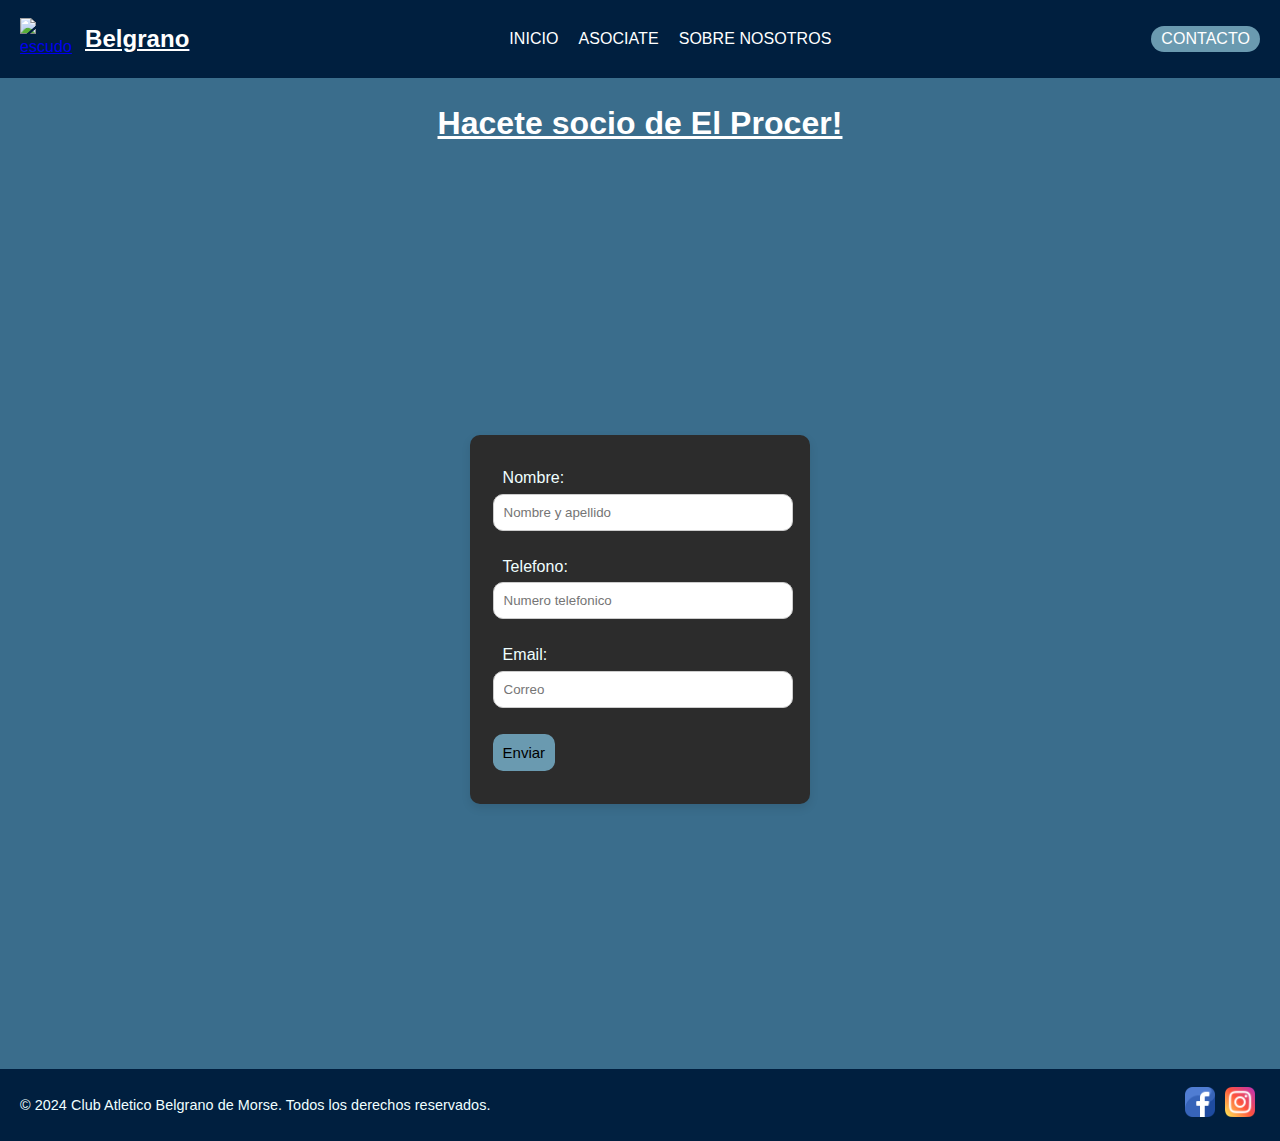
==== asociate.html @ 461c9aef "Add files via upload" ====
<!DOCTYPE html>
<html lang="en">
<head>
  <meta charset="UTF-8">
  <meta name="viewport" content="width=device-width, initial-scale=1.0">
  <link rel="icon" href="images/favicon.ico" type="image/x-icon">
  <link rel="apple-touch-icon" href="https://i.ibb.co/5xNN1pD/escudo.png">
  <link rel="stylesheet" href="styles/styles.css">
  <title>Belgrano de Morse</title>
</head>
<body>


<header>
  <a href="index.html">
    <div class="logo">
      <img src="https://i.ibb.co/5xNN1pD/escudo.png" alt="escudo" class="logo1"> 
      <h2 class="logo-title">Belgrano</h2> 
    </div>
  </a>

  <nav class="menu">
    <div class="menu-center">
      <a href="index.html" class="text-center">Inicio</a>
      <a href="asociate.html" class="text-center">Asociate</a>
      <a href="nosotros.html" class="text-center">Sobre nosotros</a>
    </div>
    <a href="contacto.html" class="contacto">Contacto</a>
  </nav>
</header>

<h1 class="recientes">Hacete socio de El Procer!</h1>

<div class="form-container">
  <form action="correcto.html" method="GET">
    <div class="form-element">
      <label for="">Nombre: </label>
      <input type="text" placeholder="Nombre y apellido" required>
    </div>
    <div class="form-element">
      <label for="">Telefono: </label>
      <input type="number" placeholder="Numero telefonico" required>
    </div>
    <div class="form-element">
      <label for="">Email: </label>
      <input type="email" placeholder="Correo" required>
    </div>
    <div class="form-element">
      <button type="submit">Enviar</button>
    </div>
  </form>
</div>


<!--Footer-->
<footer>
  <div class="footer-text">
    <p>© 2024 Club Atletico Belgrano de Morse. Todos los derechos reservados.</p>
  </div>
  <div class="footer-icons">
    <a href="https://www.facebook.com/belgrano.demorse"><img src="icons/facebook.png" alt="facebook logo"></a>
    <a href="https://www.instagram.com/clubelgranodemorse/"><img src="icons/instagram.png" alt="instagram logo"></a>

  </div>
</footer>
</body>




</html>
---- styles/styles.css ----
@import url('https://fonts.cdnfonts.com/css/open-sans');
*{
  font-family: 'Open Sans', sans-serif;
}

html, body {
  width: 100%;
  height: 100%;
  margin: 0 !important;
  padding: 0 !important;
  background-color: #3A6D8C;
  color: black;
  letter-spacing: 0.003em;
  line-height: 1.6;
  box-sizing: border-box;
  display: flex;
  flex-direction: column;
  min-height: 100vh;
}

/* Ajuste del header */
header {
  display: flex;
  align-items: center;
  justify-content: space-between;
  height: 94px;
  background: #001F3F;
  padding: 0 20px;
  position: sticky;
  top: 0;
  z-index: 10;
}

.logo {
  display: flex;
  align-items: center;
}

.logo1 {
  width: 55px;
  height: auto;
  margin-right: 10px;
}

.logo-title {
  text-decoration: underline;
  color: white;
}

.menu {
  display: flex;
  width: 100%;
  justify-content: space-between;
  align-items: center;
}

.menu-center {
  display: flex;
  justify-content: center;
  width: 100%;
}

.menu a {
  color: white;
  text-transform: uppercase;
  text-decoration: none;
  padding: 0 10px;
  transition: 0.4s;
}

.text-center:hover {
  padding: 0 80px;
}

.contacto {
  margin-left: auto;
  background: #6A9AB0;
  border-radius: 20px;
}

.contacto:hover {
  background: #001F3F;
}

.recientes {
  text-align: center;
  text-decoration: underline;
  color: white;
  margin: 20px 0;
}

/* Sección de eventos */
.event-container {
  display: flex;
  justify-content: center;
  align-items: flex-start;
  padding-top: 20px;
  height: auto;
  max-width: 1200px;
  margin: 0 auto;
}

.event-item {
  display: flex;
  background-color: #2c2c2c;
  border-radius: 10px;
  overflow: hidden;
  box-shadow: 0 4px 10px rgba(0, 0, 0, 0.5);
  max-width: 800px;
  margin-top: 10px;
}

.event-image {
  width: 300px;
  height: auto;
  object-fit: cover;
}

.event-content {
  padding: 20px;
}

.event-title {
  font-size: 1.8rem;
  margin-bottom: 10px;
  color: #fff;
}

.event-description {
  font-size: 1.2rem;
  margin-bottom: 15px;
  color: white;
}

hr {
  background-color: white;
  width: 80%;
  height: 3px;
  margin-top: 20px;
  margin-bottom: 20px;
  
}

/* Contenedor para centrar el formulario */
.form-container {
  display: flex;
  justify-content: center; /* Centra horizontalmente */
  align-items: center; /* Centra verticalmente */
  min-height: 100vh; /* Asegura que ocupe toda la altura de la pantalla */
}

/* Formulario */
form {
  display: flex; 
  flex-direction: column; /* Organiza los elementos en columna */
  align-items: center; /* Centra horizontalmente los elementos del formulario */
  padding: 20px;
  background-color: #2c2c2c; 
  border-radius: 10px; 
  box-shadow: 0 4px 10px rgba(0, 0, 0, 0.1);
}

.form-element {
  margin: 10px 0; 
  width: 100%;
}

input {
  padding: 10px;
  margin: 3px;
  border-radius: 10px;
  border: 1px solid #ccc;
  max-width: 300px;
  width: 100%;
  box-sizing: border-box;
}

button {
  border: 0;
  border-radius: 10px;
  background: #6A9AB0;
  font-size: 15px;
  padding: 10px;
  margin: 3px;
  cursor: pointer;
  
  box-sizing: border-box;
}

button:hover {
  background: #001F3F;
}

label {
  padding: 10px;
  margin: 3px;
  max-width: 300px;
  width: 100%;
  box-sizing: border-box;
  color: azure;
}
/* Footer */
footer {
  background-color: #001F3F;
  display: flex;
  justify-content: space-between;
  align-items: center;
  padding: 10px 20px; /* Reduce el padding para hacer el footer más bajo */
  margin-top: auto; /* Empuja el footer hacia abajo */
}

.footer-text {
  color: azure;
  font-size: 0.9rem; /* Ajusta el tamaño de la fuente si es necesario */
}

.footer-icons {
  display: flex;
}

.footer-icons img {
  padding: 5px; /* Reduce el espacio alrededor de los iconos */
  height: 30px; /* Reduce el tamaño de los iconos */
  width: 30px;
}

.contact-content {
  padding: 20px;
}
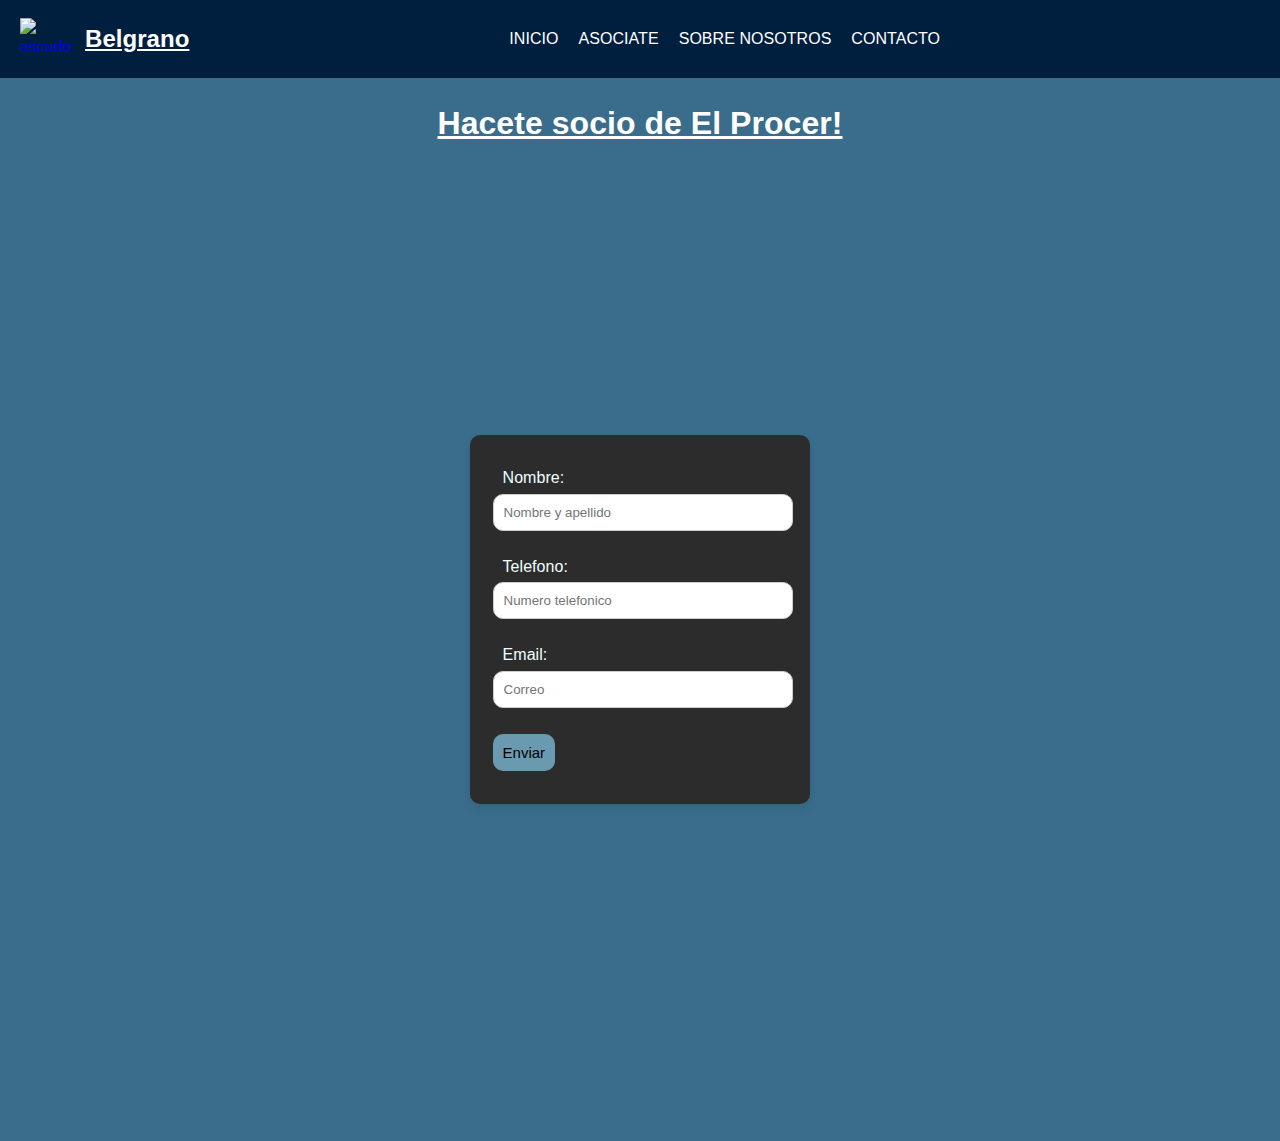
==== commit 7e434dfc: "Update asociate.html" ====
--- a/asociate.html
+++ b/asociate.html
@@ -11,7 +11,8 @@
 <body>
 
 
-<header>
+ <!--HEADER DE LA PAGINA ENTERA-->    
+ <header>
   <a href="index.html">
     <div class="logo">
       <img src="https://i.ibb.co/5xNN1pD/escudo.png" alt="escudo" class="logo1"> 
@@ -19,13 +20,17 @@
     </div>
   </a>
 
+  <!-- Checkbox para el menú hamburguesa -->
+  <input type="checkbox" id="menu-toggle" class="menu-toggle">
+  <label for="menu-toggle" class="hamburguesa">&#9776;</label>
+
   <nav class="menu">
     <div class="menu-center">
       <a href="index.html" class="text-center">Inicio</a>
       <a href="asociate.html" class="text-center">Asociate</a>
       <a href="nosotros.html" class="text-center">Sobre nosotros</a>
+      <a href="contacto.html" class="text-center">Contacto</a>
     </div>
-    <a href="contacto.html" class="contacto">Contacto</a>
   </nav>
 </header>
 
@@ -60,6 +65,8 @@
   <div class="footer-icons">
     <a href="https://www.facebook.com/belgrano.demorse"><img src="icons/facebook.png" alt="facebook logo"></a>
     <a href="https://www.instagram.com/clubelgranodemorse/"><img src="icons/instagram.png" alt="instagram logo"></a>
+    <a href="https://github.com/SantiPratti/FinalEDI"><img src="icons/github.png" alt="github logo"></a>
+
 
   </div>
 </footer>
--- a/styles/styles.css
+++ b/styles/styles.css
@@ -4,6 +4,7 @@
 }
 
 html, body {
+  overflow-x: hidden;
   width: 100%;
   height: 100%;
   margin: 0 !important;
@@ -18,7 +19,7 @@
   min-height: 100vh;
 }
 
-/* Ajuste del header */
+/* Inicio del header */
 header {
   display: flex;
   align-items: center;
@@ -28,7 +29,6 @@
   padding: 0 20px;
   position: sticky;
   top: 0;
-  z-index: 10;
 }
 
 .logo {
@@ -70,15 +70,17 @@
 
 .text-center:hover {
   padding: 0 80px;
-}
-
-.contacto {
+  transition: padding 0.4s ease;
+}
+
+#contacto {
   margin-left: auto;
   background: #6A9AB0;
   border-radius: 20px;
-}
-
-.contacto:hover {
+  padding: 0 10px;
+}
+
+#contacto:hover {
   background: #001F3F;
 }
 
@@ -89,14 +91,36 @@
   margin: 20px 0;
 }
 
-/* Sección de eventos */
+.hamburguesa {
+  display: none;
+  font-size: 30px;
+  color: white;
+  cursor: pointer;
+}
+
+/* Ocultar el checkbox */
+.menu-toggle {
+  display: none;
+}
+
+/* Menú */
+.menu {
+  display: flex;
+  align-items: center;
+  justify-content: space-between;
+}
+
+
+/*Fin del header*/
+
+/* tarjetas */
 .event-container {
   display: flex;
   justify-content: center;
   align-items: flex-start;
   padding-top: 20px;
   height: auto;
-  max-width: 1200px;
+  width: 100%;
   margin: 0 auto;
 }
 
@@ -228,3 +252,86 @@
   padding: 20px;
 }
 
+
+/*Portrait*/
+@media (max-width: 575.98px) {
+  /* Mostrar el ícono del menú hamburguesa */
+  .hamburguesa {
+    display: flex;
+    position: absolute; /* Hacemos que la hamburguesa flote */
+    left: 350px; /* Alineamos a la derecha del header */
+    top: 15px; /* Ajusta la altura del ícono dentro del header */
+  }
+
+  /* Ocultar menú inicialmente */
+  .menu {
+    display: none;
+    flex-direction: column;
+    background-color: #001F3F;
+    position: absolute;
+    top: 94px;
+    left: 0;
+    width: 100%;
+  }
+
+  /* Mostrar menú al hacer click en el ícono */
+  .menu-toggle:checked + .hamburguesa + .menu {
+    display: flex;
+  }
+
+  /* Alinear elementos en una columna */
+  .menu-center {
+    display: flex;
+    flex-direction: column; /* Apilar verticalmente */
+  }
+
+  .menu-center a {
+    padding: 15px;
+    border-bottom: 1px solid white;
+    width: 100%;
+  }
+
+  /* Asegurarse que "Contacto" esté alineado como los otros */
+  .contacto {
+    border: none;
+    background: none;
+    margin-left: 0;
+    color: white;
+    padding: 15px;
+    border-bottom: 1px solid white;
+  }
+
+  header {
+    width: 100%;
+    padding: 10px;
+  }
+  .logo1 {
+    display: none;
+  }
+
+  .event-item {
+    display: grid;
+    background-color: #2c2c2c;
+    border-radius: 10px;
+    overflow: hidden;
+    box-shadow: 0 4px 10px rgba(0, 0, 0, 0.5);
+    margin-top: 10px;
+    width: 95%;
+
+  }
+  .event-title {
+    /* arriba | derecha | abajo | izquierda */
+    padding-left: 10px;
+  }
+
+  .event-description {
+    padding: 10px;
+  }
+
+  .event-image {
+    width: 100%;
+    height: auto;
+  }
+
+}
+
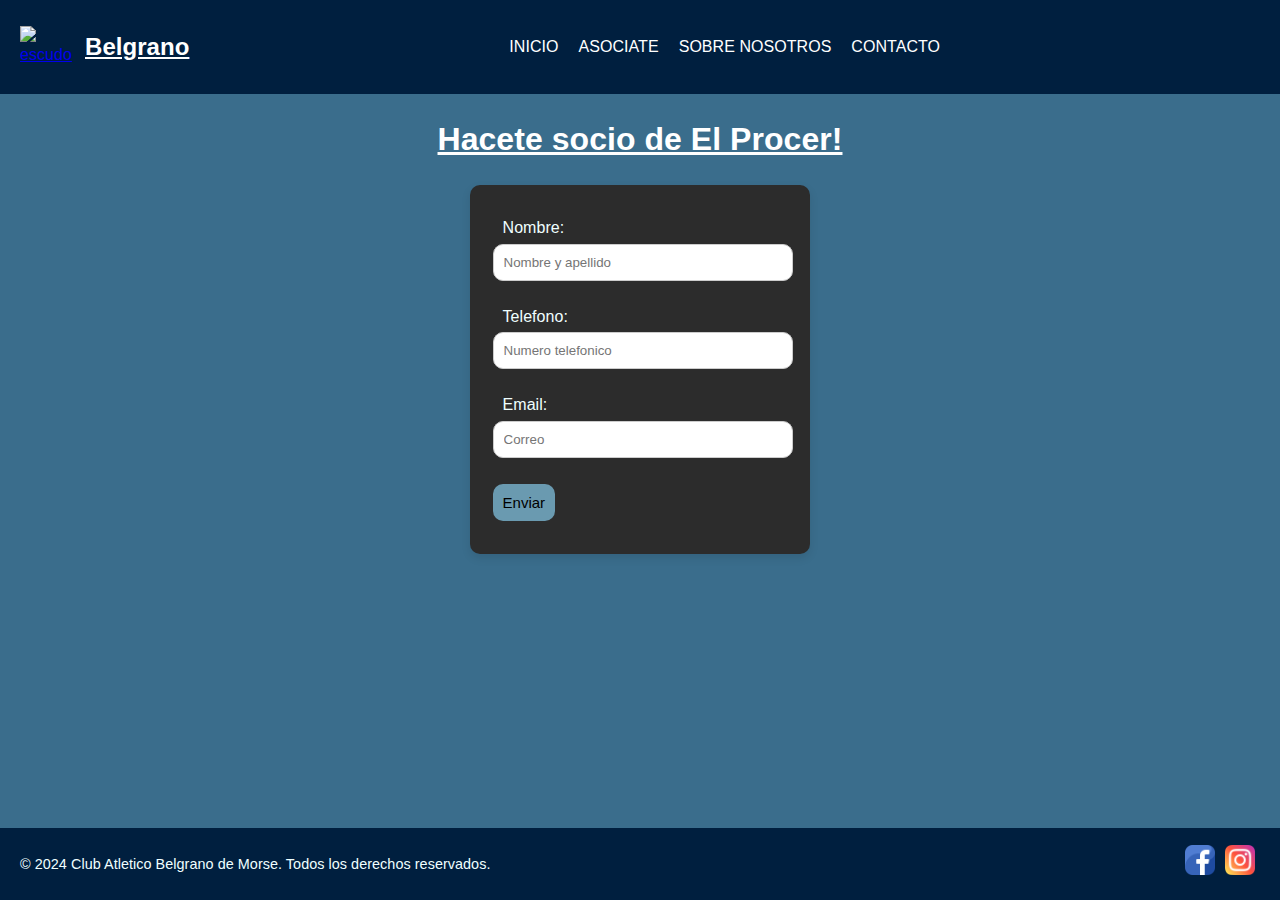
==== commit 6135359f: "Update asociate.html" ====
--- a/asociate.html
+++ b/asociate.html
@@ -63,12 +63,11 @@
     <p>© 2024 Club Atletico Belgrano de Morse. Todos los derechos reservados.</p>
   </div>
   <div class="footer-icons">
-    <a href="https://www.facebook.com/belgrano.demorse"><img src="icons/facebook.png" alt="facebook logo"></a>
-    <a href="https://www.instagram.com/clubelgranodemorse/"><img src="icons/instagram.png" alt="instagram logo"></a>
-    <a href="https://github.com/SantiPratti/FinalEDI"><img src="icons/github.png" alt="github logo"></a>
-
+    <a href="https://www.facebook.com/belgrano.demorse" target="_blank"><img src="icons/facebook.png" alt="facebook logo"></a>
+    <a href="https://www.instagram.com/clubelgranodemorse/" target="_blank"><img src="icons/instagram.png" alt="instagram logo"></a>
 
   </div>
+
 </footer>
 </body>
 
--- a/styles/styles.css
+++ b/styles/styles.css
@@ -167,14 +167,15 @@
 
 /* Contenedor para centrar el formulario */
 .form-container {
+  top: 0;
   display: flex;
   justify-content: center; /* Centra horizontalmente */
   align-items: center; /* Centra verticalmente */
-  min-height: 100vh; /* Asegura que ocupe toda la altura de la pantalla */
 }
 
 /* Formulario */
 form {
+  top: 0;
   display: flex; 
   flex-direction: column; /* Organiza los elementos en columna */
   align-items: center; /* Centra horizontalmente los elementos del formulario */
@@ -257,9 +258,9 @@
 @media (max-width: 575.98px) {
   /* Mostrar el ícono del menú hamburguesa */
   .hamburguesa {
-    display: flex;
+    display: block;
     position: absolute; /* Hacemos que la hamburguesa flote */
-    left: 350px; /* Alineamos a la derecha del header */
+    left: 80%; /* Alineamos a la derecha del header */
     top: 15px; /* Ajusta la altura del ícono dentro del header */
   }
 
@@ -291,24 +292,11 @@
     width: 100%;
   }
 
-  /* Asegurarse que "Contacto" esté alineado como los otros */
-  .contacto {
-    border: none;
-    background: none;
-    margin-left: 0;
-    color: white;
-    padding: 15px;
-    border-bottom: 1px solid white;
-  }
 
   header {
     width: 100%;
     padding: 10px;
   }
-  .logo1 {
-    display: none;
-  }
-
   .event-item {
     display: grid;
     background-color: #2c2c2c;
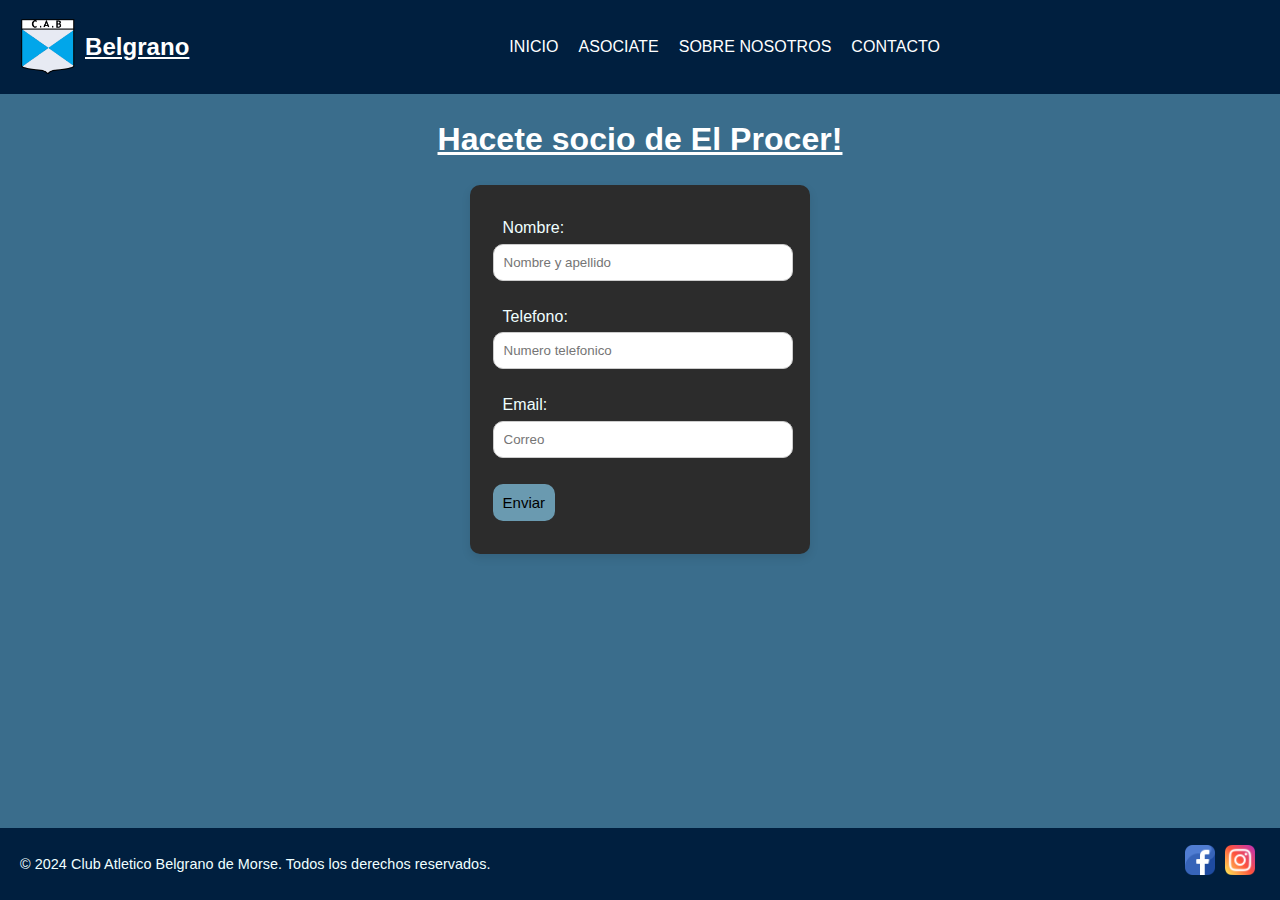
==== commit 9ea16959: "Add files via upload" ====
--- a/asociate.html
+++ b/asociate.html
@@ -4,21 +4,20 @@
   <meta charset="UTF-8">
   <meta name="viewport" content="width=device-width, initial-scale=1.0">
   <link rel="icon" href="images/favicon.ico" type="image/x-icon">
-  <link rel="apple-touch-icon" href="https://i.ibb.co/5xNN1pD/escudo.png">
+  <link rel="apple-touch-icon" href="/images/escudo.png">
   <link rel="stylesheet" href="styles/styles.css">
   <title>Belgrano de Morse</title>
 </head>
 <body>
 
-
- <!--HEADER DE LA PAGINA ENTERA-->    
- <header>
-  <a href="index.html">
-    <div class="logo">
-      <img src="https://i.ibb.co/5xNN1pD/escudo.png" alt="escudo" class="logo1"> 
-      <h2 class="logo-title">Belgrano</h2> 
-    </div>
-  </a>
+  <!--HEADER DE LA PAGINA ENTERA-->    
+  <header>
+    <a href="index.html">
+      <div class="logo">
+        <img src="/images/escudo.png" alt="escudo" class="logo1"> 
+        <h2 class="logo-title">Belgrano</h2> 
+      </div>
+    </a>
 
   <!-- Checkbox para el menú hamburguesa -->
   <input type="checkbox" id="menu-toggle" class="menu-toggle">
@@ -56,6 +55,7 @@
   </form>
 </div>
 
+<br>
 
 <!--Footer-->
 <footer>
--- a/styles/styles.css
+++ b/styles/styles.css
@@ -122,10 +122,17 @@
   height: auto;
   width: 100%;
   margin: 0 auto;
+  
+}
+
+.event-date {
+  color: #ffffff;
+  font-size: 1em;
+  font-weight: bold;
 }
 
 .event-item {
-  display: flex;
+  display: flex;  
   background-color: #2c2c2c;
   border-radius: 10px;
   overflow: hidden;
@@ -140,6 +147,26 @@
   object-fit: cover;
 }
 
+/*Tarjetas de sobre nosotros*/
+.event-item-about {
+  display: flex;
+  flex-direction: column; /* Organiza el contenido en columna */
+  background-color: #2c2c2c;
+  border-radius: 10px;
+  overflow: hidden;
+  box-shadow: 0 4px 10px rgba(0, 0, 0, 0.5);
+  max-width: 800px;
+  margin-top: 10px;
+}
+
+.event-image-about {
+  width: 100%; /* Asegura que la imagen ocupe el ancho completo */
+  height: auto;
+  object-fit: cover;
+}
+
+
+
 .event-content {
   padding: 20px;
 }
@@ -149,6 +176,7 @@
   margin-bottom: 10px;
   color: #fff;
 }
+
 
 .event-description {
   font-size: 1.2rem;
@@ -165,6 +193,7 @@
   
 }
 
+
 /* Contenedor para centrar el formulario */
 .form-container {
   top: 0;
@@ -172,6 +201,7 @@
   justify-content: center; /* Centra horizontalmente */
   align-items: center; /* Centra verticalmente */
 }
+
 
 /* Formulario */
 form {
@@ -243,6 +273,7 @@
   display: flex;
 }
 
+
 .footer-icons img {
   padding: 5px; /* Reduce el espacio alrededor de los iconos */
   height: 30px; /* Reduce el tamaño de los iconos */
@@ -312,6 +343,8 @@
     padding-left: 10px;
   }
 
+
+ 
   .event-description {
     padding: 10px;
   }
